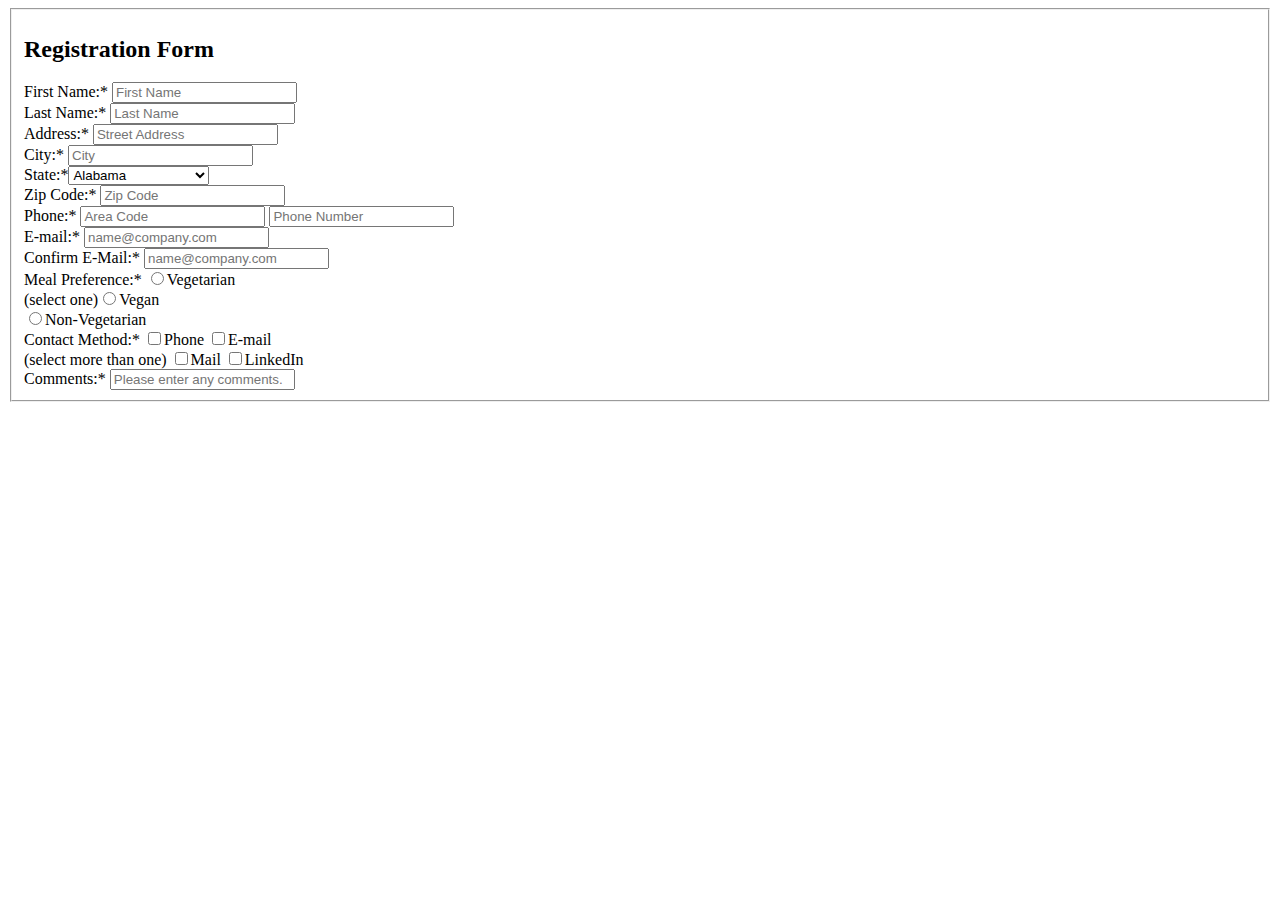
==== index.html @ 023dfd64 "initial form" ====
<!DOCTYPE html>
<html lang="en-GB">

<head>
	<meta charset="UTF-8">
	<meta name="viewport" content="width=device-width, initial-scale=1.0">
	<meta http-equiv="X-UA-Compatible" content="ie=edge">
	<meta name="description=" content="This is a test javascript form for CMST 388">
	<title>Javascript Form - Jennifer Brady</title>
	<link rel="stylesheet" type="text/css" href="../css/styles.css">


</head>

<body>
    <main>
		<form action="mailto:jbrady02125@gmail.com" method="post" enctype="text/plain" id="registrationform">
			<fieldset>
				<h2 id="title">Registration Form</h2>
                First Name:* <input type="text" id="text" placeholder="First Name"> <br>
                Last Name:* <input type="text"  id="text" placeholder="Last Name"> <br>
                Address:* <input type="text" id="text" placeholder="Street Address"><br>
                City:* <input type="text" id="text" placeholder="City"><br>
                State:*<select>
	<option value="AL">Alabama</option>
	<option value="AK">Alaska</option>
	<option value="AZ">Arizona</option>
	<option value="AR">Arkansas</option>
	<option value="CA">California</option>
	<option value="CO">Colorado</option>
	<option value="CT">Connecticut</option>
	<option value="DE">Delaware</option>
	<option value="DC">District Of Columbia</option>
	<option value="FL">Florida</option>
	<option value="GA">Georgia</option>
	<option value="HI">Hawaii</option>
	<option value="ID">Idaho</option>
	<option value="IL">Illinois</option>
	<option value="IN">Indiana</option>
	<option value="IA">Iowa</option>
	<option value="KS">Kansas</option>
	<option value="KY">Kentucky</option>
	<option value="LA">Louisiana</option>
	<option value="ME">Maine</option>
	<option value="MD">Maryland</option>
	<option value="MA">Massachusetts</option>
	<option value="MI">Michigan</option>
	<option value="MN">Minnesota</option>
	<option value="MS">Mississippi</option>
	<option value="MO">Missouri</option>
	<option value="MT">Montana</option>
	<option value="NE">Nebraska</option>
	<option value="NV">Nevada</option>
	<option value="NH">New Hampshire</option>
	<option value="NJ">New Jersey</option>
	<option value="NM">New Mexico</option>
	<option value="NY">New York</option>
	<option value="NC">North Carolina</option>
	<option value="ND">North Dakota</option>
	<option value="OH">Ohio</option>
	<option value="OK">Oklahoma</option>
	<option value="OR">Oregon</option>
	<option value="PA">Pennsylvania</option>
	<option value="RI">Rhode Island</option>
	<option value="SC">South Carolina</option>
	<option value="SD">South Dakota</option>
	<option value="TN">Tennessee</option>
	<option value="TX">Texas</option>
	<option value="UT">Utah</option>
	<option value="VT">Vermont</option>
	<option value="VA">Virginia</option>
	<option value="WA">Washington</option>
	<option value="WV">West Virginia</option>
	<option value="WI">Wisconsin</option>
	<option value="WY">Wyoming</option>
</select>	
<br> Zip Code:* <input type="text" id="text" placeholder="Zip Code"><br>
Phone:* <input type="text" id="shorttext" placeholder="Area Code"> <input type="text" id="text" placeholder="Phone Number"><br>
E-mail:* <input type="text" id="text" placeholder="name@company.com"> <br>
Confirm E-Mail:* <input type="text" id="text" placeholder="name@company.com"> <br>
Meal Preference:* <input type="radio" id="meal" value="Vegetarian">Vegetarian <br>
(select one)<input type="radio" id="meal" value="Vegan">Vegan <br>
<input type="radio" id="meal" value="Non-Vegetarian">Non-Vegetarian <br>
Contact Method:* <input type="checkbox" id="contact" value="phone">Phone
<input type="checkbox" id="contact" value="E-mail">E-mail <br> (select more than one)
<input type="checkbox" id="contact" value="Mail">Mail <input type="checkbox" id="contact" value="LinkedIn">LinkedIn <br>
Comments:* <input type="textarea" id="comments" placeholder="Please enter any comments.">



</body>

</html>
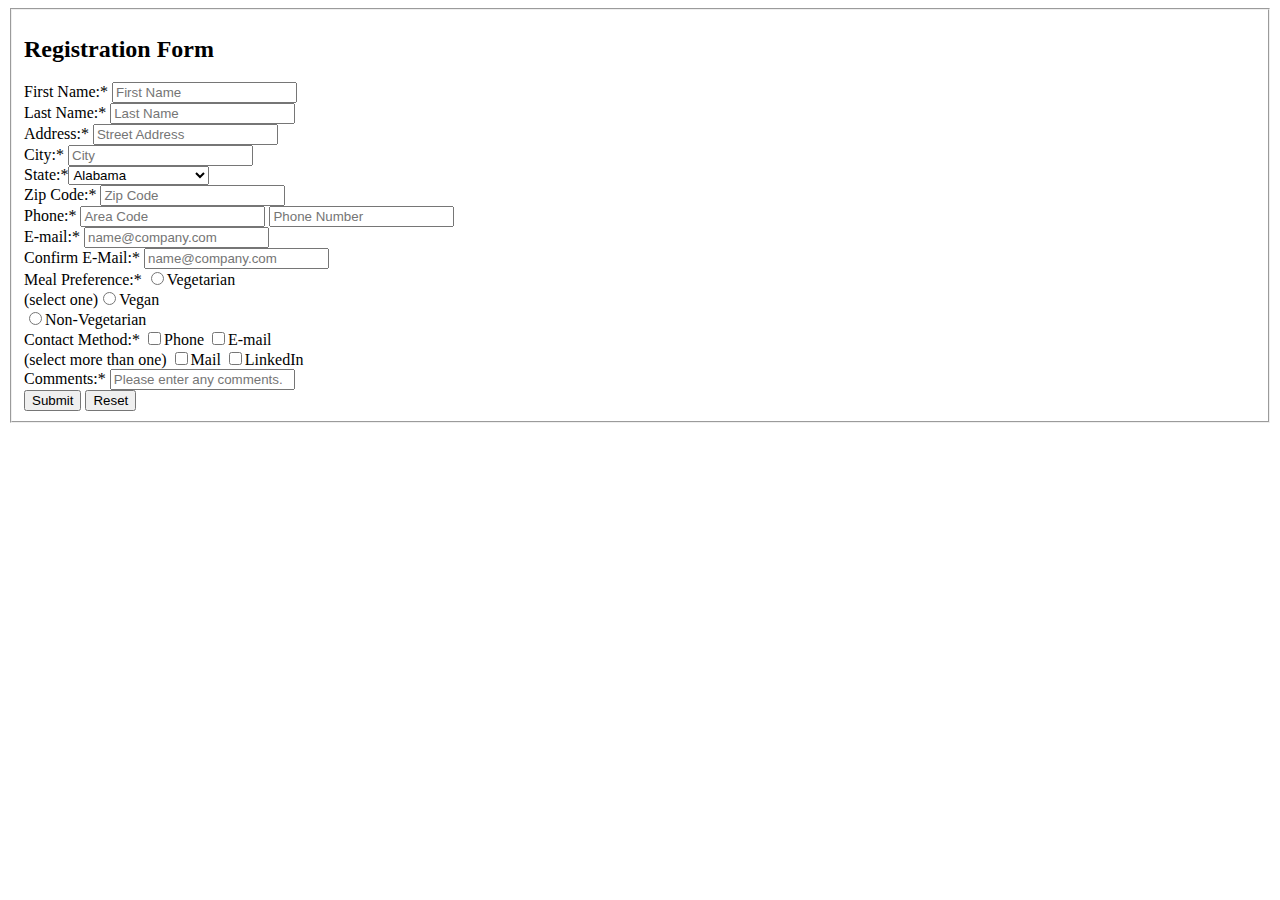
==== commit 84bb2140: "format form" ====
--- a/index.html
+++ b/index.html
@@ -7,7 +7,7 @@
 	<meta http-equiv="X-UA-Compatible" content="ie=edge">
 	<meta name="description=" content="This is a test javascript form for CMST 388">
 	<title>Javascript Form - Jennifer Brady</title>
-	<link rel="stylesheet" type="text/css" href="../css/styles.css">
+	<link rel="stylesheet" type="text/css" href="../JSForm/css/styles.css">
 
 
 </head>
@@ -17,11 +17,11 @@
 		<form action="mailto:jbrady02125@gmail.com" method="post" enctype="text/plain" id="registrationform">
 			<fieldset>
 				<h2 id="title">Registration Form</h2>
-                First Name:* <input type="text" id="text" placeholder="First Name"> <br>
-                Last Name:* <input type="text"  id="text" placeholder="Last Name"> <br>
-                Address:* <input type="text" id="text" placeholder="Street Address"><br>
-                City:* <input type="text" id="text" placeholder="City"><br>
-                State:*<select>
+               <label for="first"> First Name:*</label> <input type="text" id="first" placeholder="First Name"> <br>
+                <label for="last">Last Name:*</label> <input type="text"  id="last" placeholder="Last Name"> <br>
+                <label for="add">Address:*</label> <input type="text" id="add" placeholder="Street Address"><br>
+                <label for="city">City:*</label> <input type="text" id="city" placeholder="City"><br>
+                <label for="state">State:*</label><select id="state">
 	<option value="AL">Alabama</option>
 	<option value="AK">Alaska</option>
 	<option value="AZ">Arizona</option>
@@ -74,18 +74,19 @@
 	<option value="WI">Wisconsin</option>
 	<option value="WY">Wyoming</option>
 </select>	
-<br> Zip Code:* <input type="text" id="text" placeholder="Zip Code"><br>
-Phone:* <input type="text" id="shorttext" placeholder="Area Code"> <input type="text" id="text" placeholder="Phone Number"><br>
-E-mail:* <input type="text" id="text" placeholder="name@company.com"> <br>
-Confirm E-Mail:* <input type="text" id="text" placeholder="name@company.com"> <br>
-Meal Preference:* <input type="radio" id="meal" value="Vegetarian">Vegetarian <br>
+<br> 
+<label for="zip">Zip Code:*</label> <input type="text" id="zip" placeholder="Zip Code"><br>
+<label for="shorttext">Phone:* </label><input type="text" id="shorttext" placeholder="Area Code"> <input type="text" id="phone" placeholder="Phone Number"><br>
+<label for="email">E-mail:* </label><input type="text" id="email" placeholder="name@company.com"> <br>
+<label for="confirm">Confirm E-Mail:*</label> <input type="text" id="confirm" placeholder="name@company.com"> <br>
+<label for="meal">Meal Preference:* </label><input type="radio" id="meal" value="Vegetarian">Vegetarian <br>
 (select one)<input type="radio" id="meal" value="Vegan">Vegan <br>
 <input type="radio" id="meal" value="Non-Vegetarian">Non-Vegetarian <br>
-Contact Method:* <input type="checkbox" id="contact" value="phone">Phone
+<label for="contact">Contact Method:*</label> <input type="checkbox" id="contact" value="phone">Phone
 <input type="checkbox" id="contact" value="E-mail">E-mail <br> (select more than one)
 <input type="checkbox" id="contact" value="Mail">Mail <input type="checkbox" id="contact" value="LinkedIn">LinkedIn <br>
-Comments:* <input type="textarea" id="comments" placeholder="Please enter any comments.">
-
+<label for="comments">Comments:*</label> <input type="textarea" id="comments" placeholder="Please enter any comments."> <br>
+<input type="button" value="Submit" id="submit"> <input type="button" value="Reset" id="reset">
 
 
 </body>
